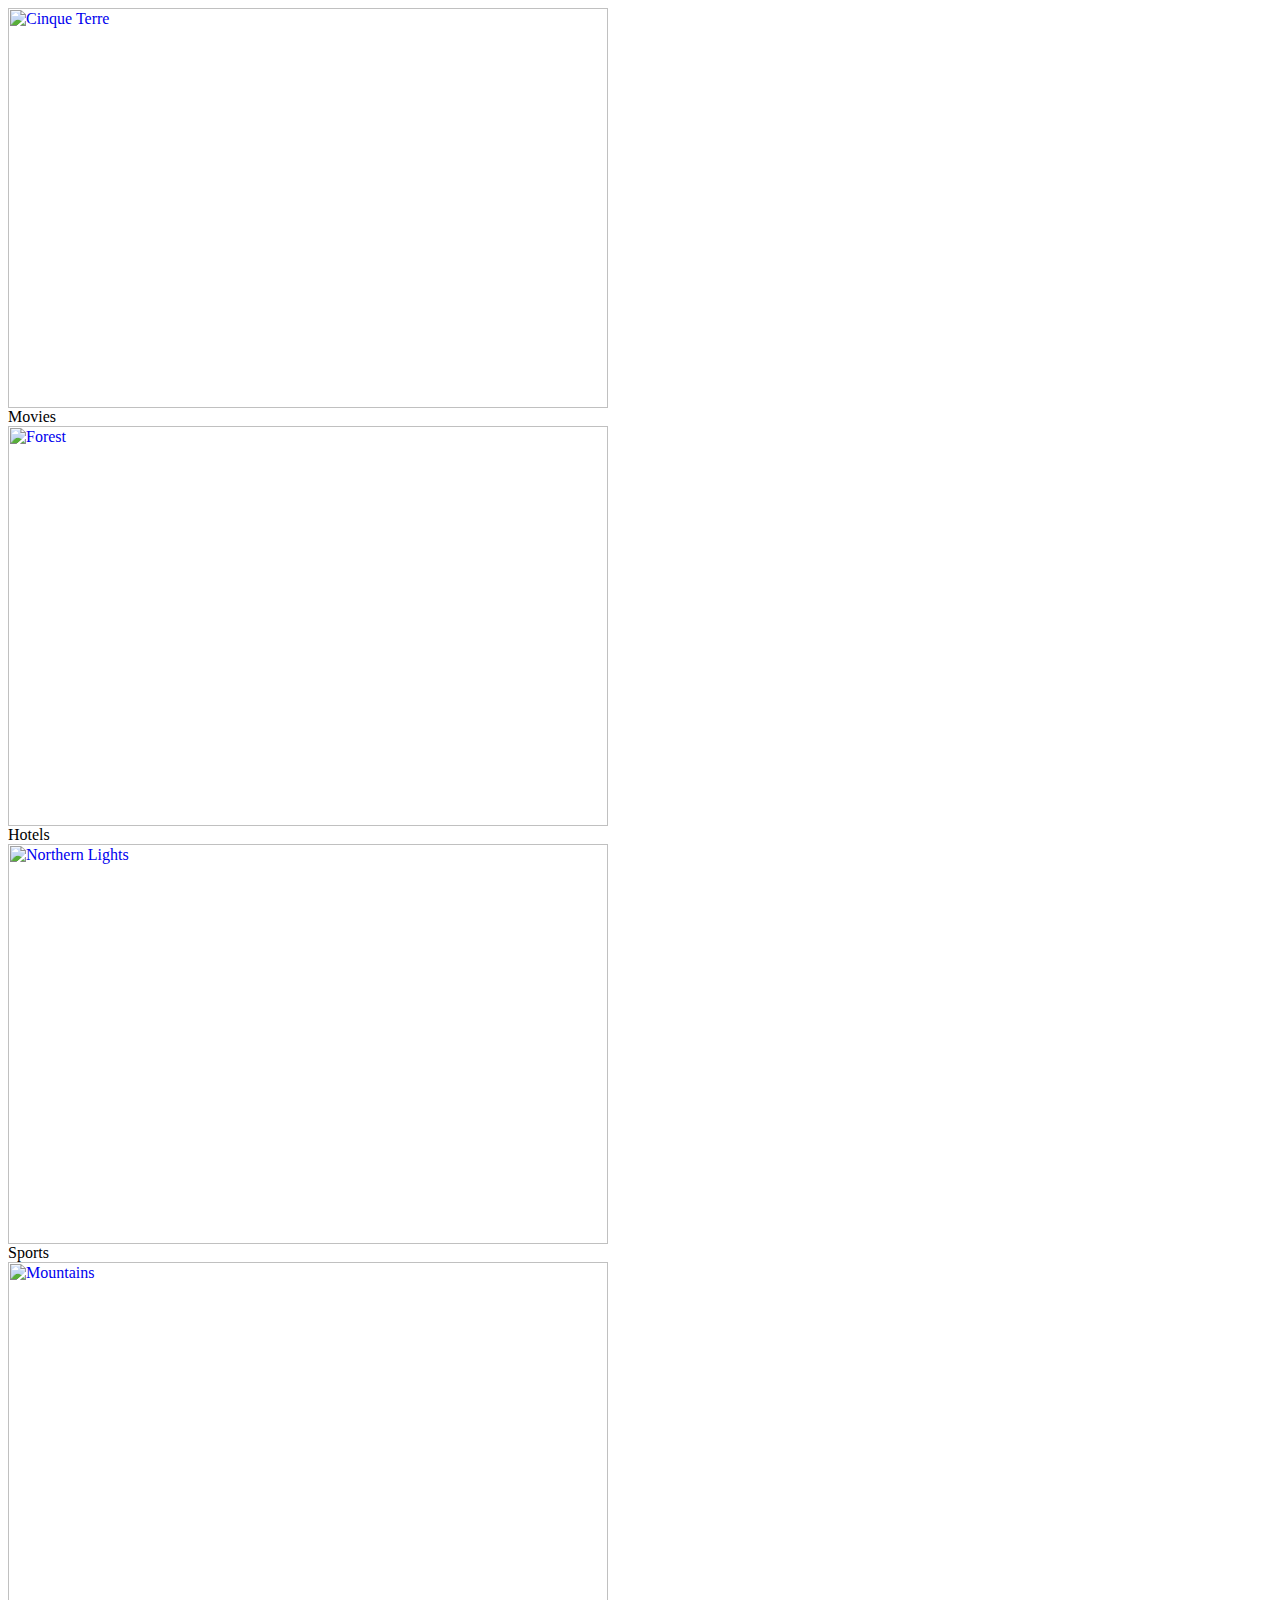
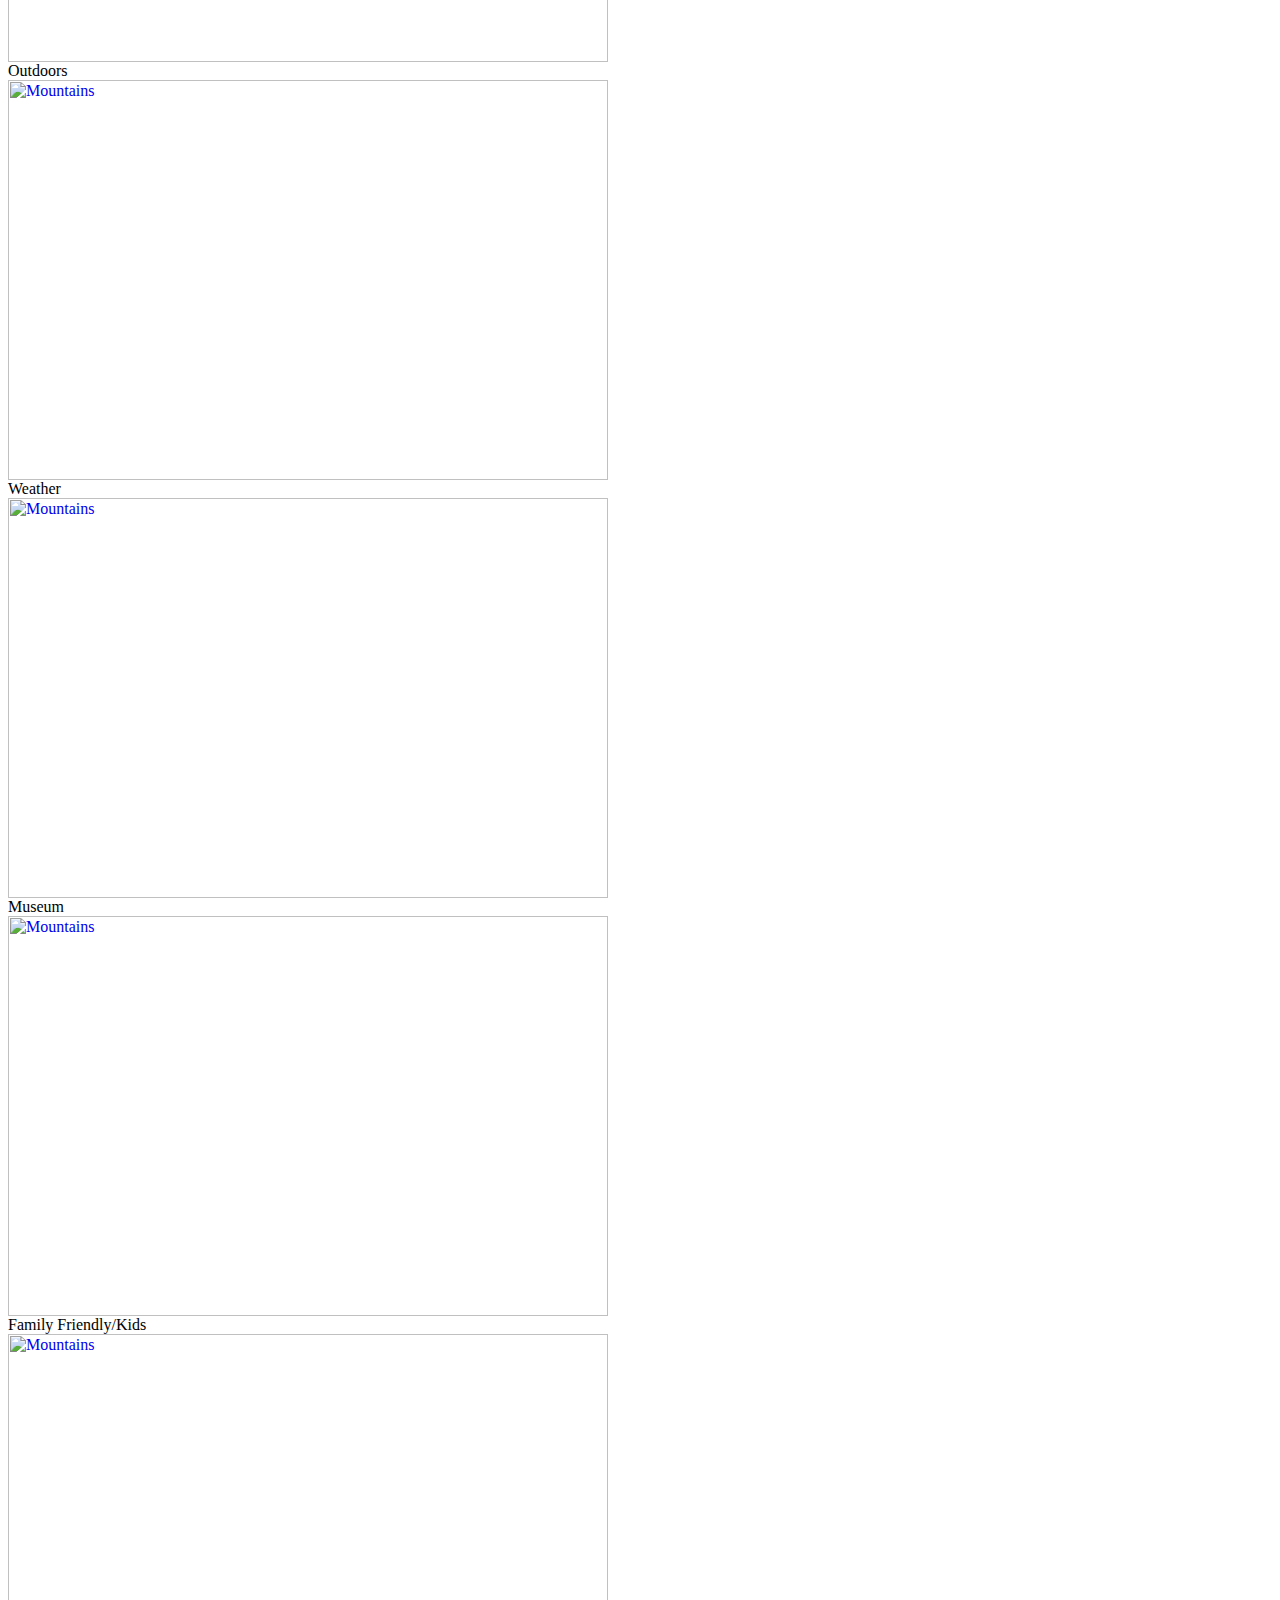
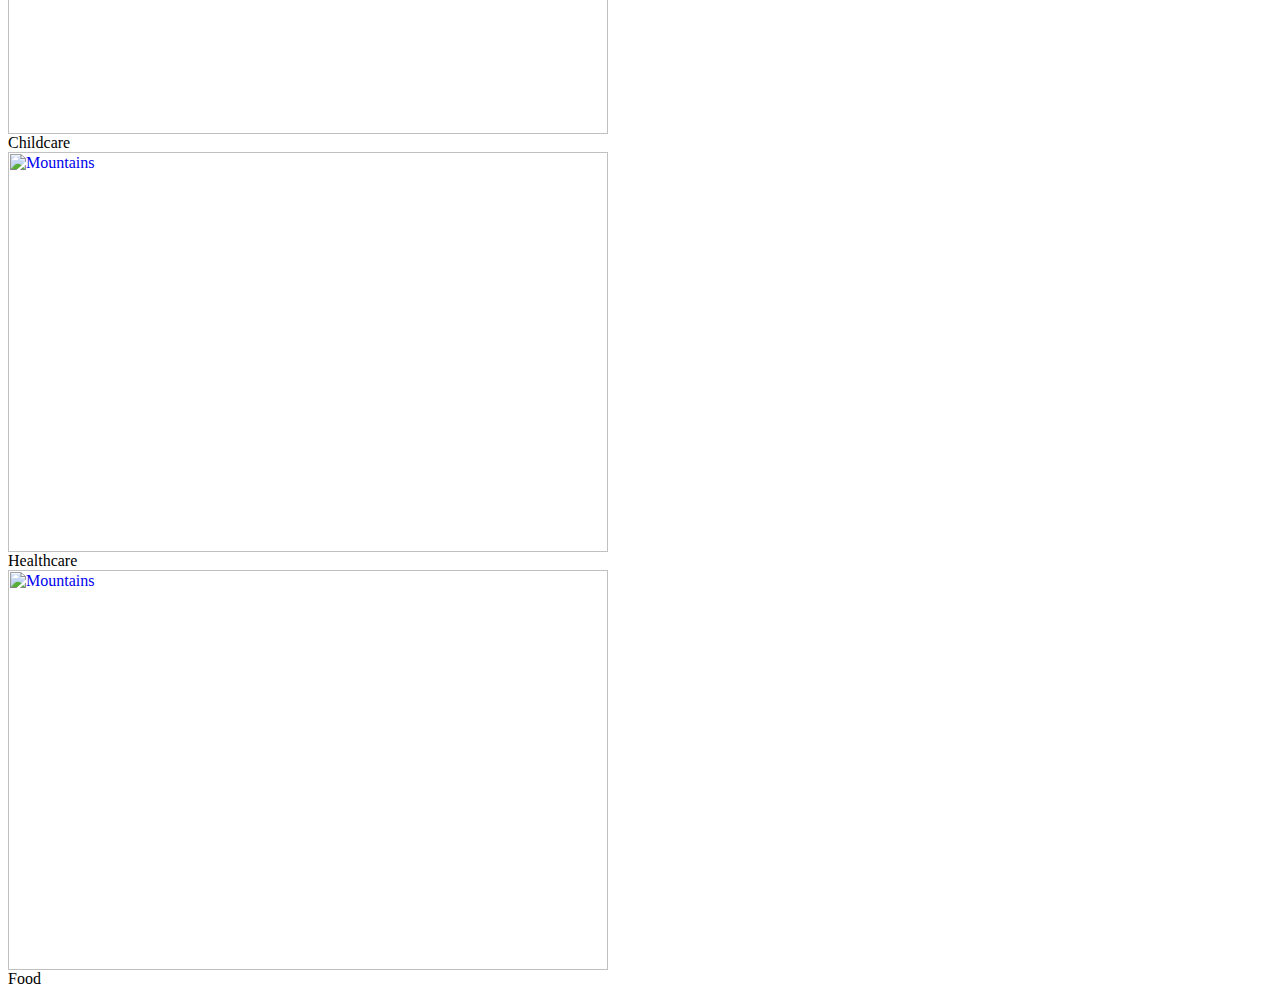
==== planner.html @ e6bc9db3 "Basic html stuff" ====
<html lang="en">
<head>
    <meta charset="UTF-8">
    <meta name="viewport" content="width=device-width, initial-scale=1.0">
    <meta http-equiv="X-UA-Compatible" content="ie=edge">
    <title>Document</title>
</head>
<body>
        <div class="row">
                <div class="gallery">
                  <a target="_blank" href="img_5terre.jpg">
                    <img src="https://amc-theatres-res.cloudinary.com/amc-cdn/production/2/theatres/38/00038_towncenter_desktop.jpg"
                      alt="Cinque Terre" width="600" height="400">
                  </a>
                  <div class="desc">Movies</div>
                </div>
            
                <div class="gallery">
                  <a target="_blank" href="img_forest.jpg">
                    <img src="https://static.travelweekly.com/i/sized/780/437/media.iceportal.com/59996/photos/65482258_XL.jpg"
                      alt="Forest" width="600" height="400">
                  </a>
                  <div class="desc">Hotels</div>
                </div>
            
                <div class="gallery">
                  <a target="_blank" href="img_lights.jpg">
                    <img
                      src="https://cdn.shopify.com/s/files/1/1724/8457/products/ETSYKansas_City_Sports_Teams_20x30_d5ff2985-1280-47af-ab9a-b2644811782d_530x@2x.jpg?v=1486710991"
                      alt="Northern Lights" width="600" height="400">
                  </a>
                  <div class="desc">Sports</div>
                </div>
            
                <div class="gallery">
                  <a target="_blank" href="img_mountains.jpg">
                    <img
                      src="https://mdc.mo.gov/sites/default/files/styles/centered_full/public/media/images/2011/06/21-07-2011.jpg?itok=MA6-ONNl"
                      alt="Mountains" width="600" height="400">
                  </a>
                  <div class="desc">Outdoors</div>
                </div>
                <div class="gallery">
                  <a target="_blank" href="img_mountains.jpg">
                    <img
                      src="https://cdn-s3.si.com/s3fs-public/styles/marquee_large_2x/public/2019/01/12/colts-chiefs-kansas-city-weather.jpg?itok=vf4ahaNz"
                      alt="Mountains" width="600" height="400">
                  </a>
                  <div class="desc">Weather</div>
                </div>
                <div class="gallery">
                  <a target="_blank" href="img_mountains.jpg">
                    <img src="https://upload.wikimedia.org/wikipedia/commons/3/34/Kansas_City_Museum_of_History_and_Science.jpg"
                      alt="Mountains" width="600" height="400">
                  </a>
                  <div class="desc">Museum</div>
                </div>
                <div class="gallery">
                  <a target="_blank" href="img_mountains.jpg">
                    <img src="https://visitkcfiles.s3-us-west-2.amazonaws.com/fritzs.jpg" alt="Mountains" width="600" height="400">
                  </a>
                  <div class="desc">Family Friendly/Kids</div>
                </div>
                <div class="gallery">
                  <a target="_blank" href="img_mountains.jpg">
                    <img
                      src="https://s3.amazonaws.com/momtrusted/system/photos/279352/childcare-in-kansas-city-brighton-academy-28ded7229bf8-huge.png?1363847670"
                      alt="Mountains" width="600" height="400">
                  </a>
                  <div class="desc">Childcare</div>
                </div>
                <div class="gallery">
                  <a target="_blank" href="img_mountains.jpg">
                    <img
                      src="https://www.glmv.com/wp-content/uploads/2014/08/GLMV-Healthcare-Architect-Kansas-Med-Center-1400x600.jpg"
                      alt="Mountains" width="600" height="400">
                  </a>
                  <div class="desc">Healthcare</div>
                </div>
                <div class="gallery">
                  <a target="_blank" href="img_mountains.jpg">
                    <img src="https://visitkcfiles.s3-us-west-2.amazonaws.com/joes_kansas_city_3-web.jpg" alt="Mountains"
                      width="600" height="400">
                  </a>
                  <div class="desc">Food</div>
                </div>
</body>
</html>
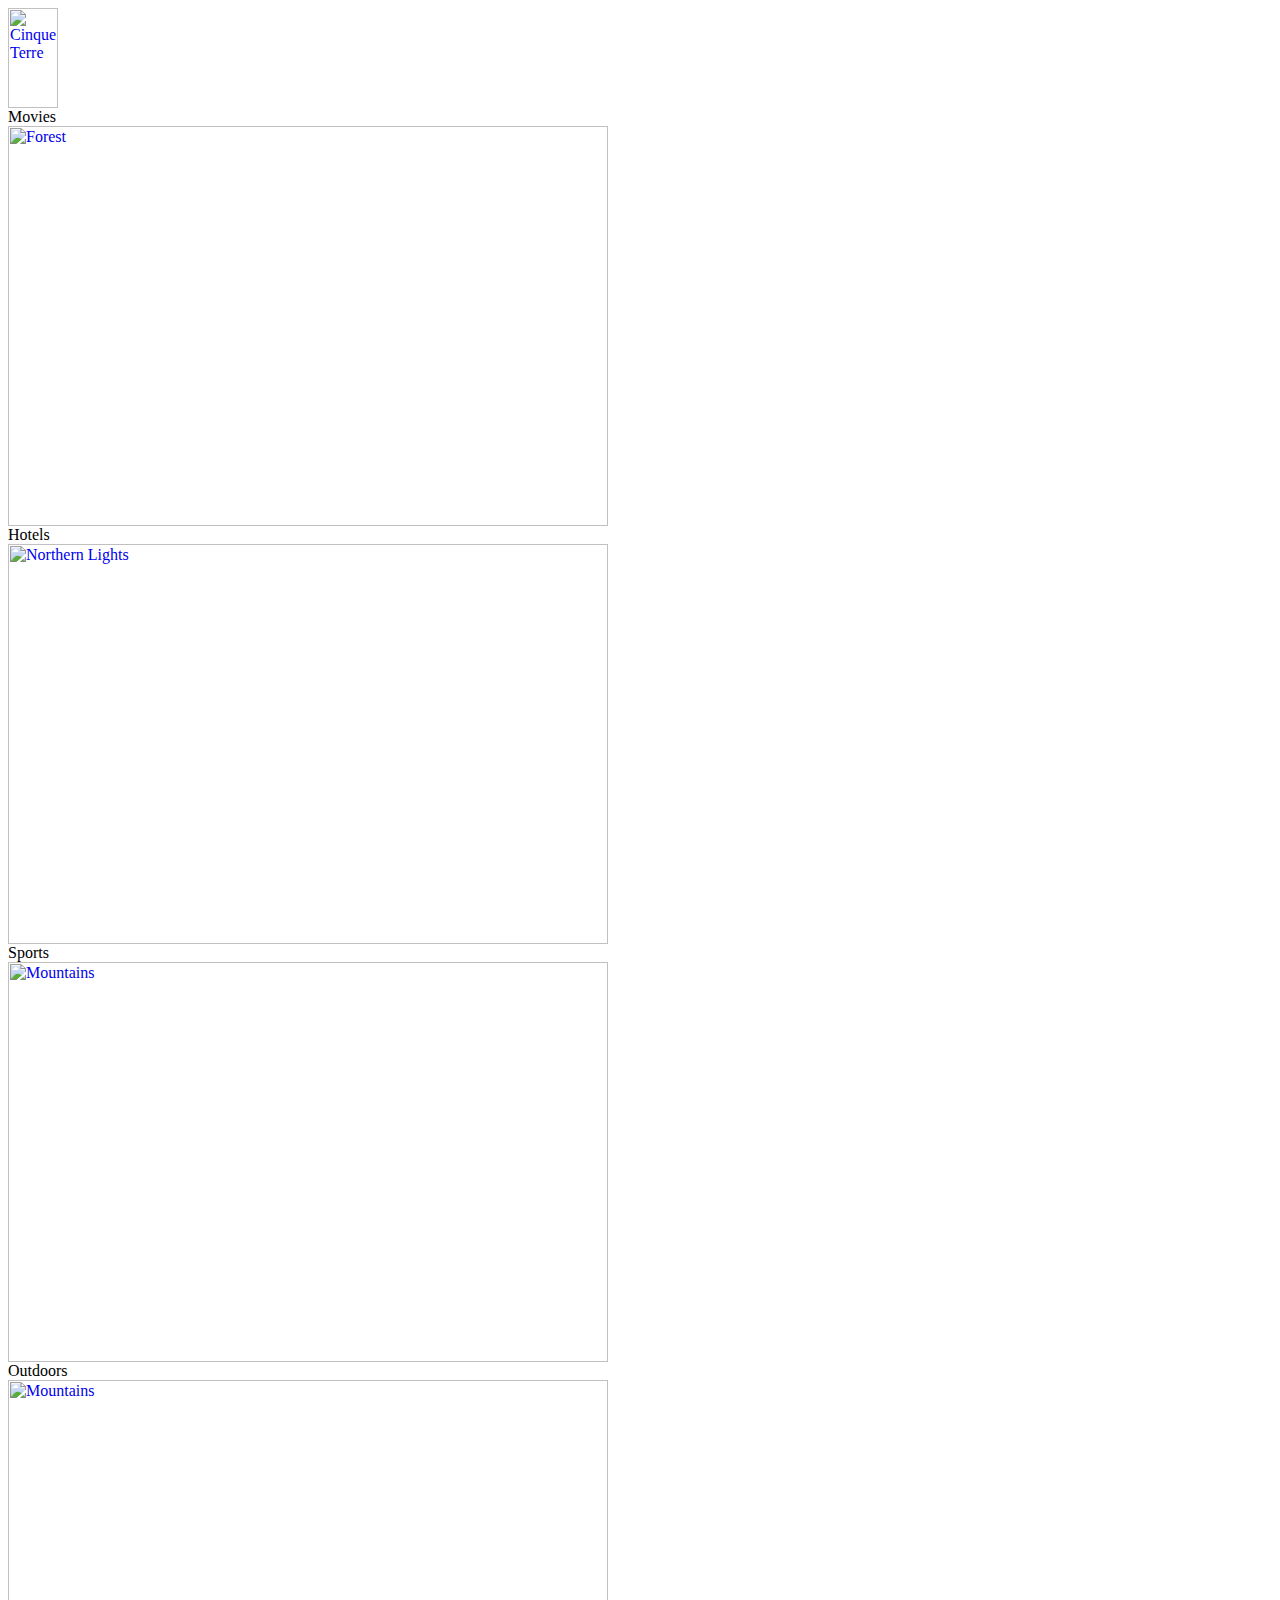
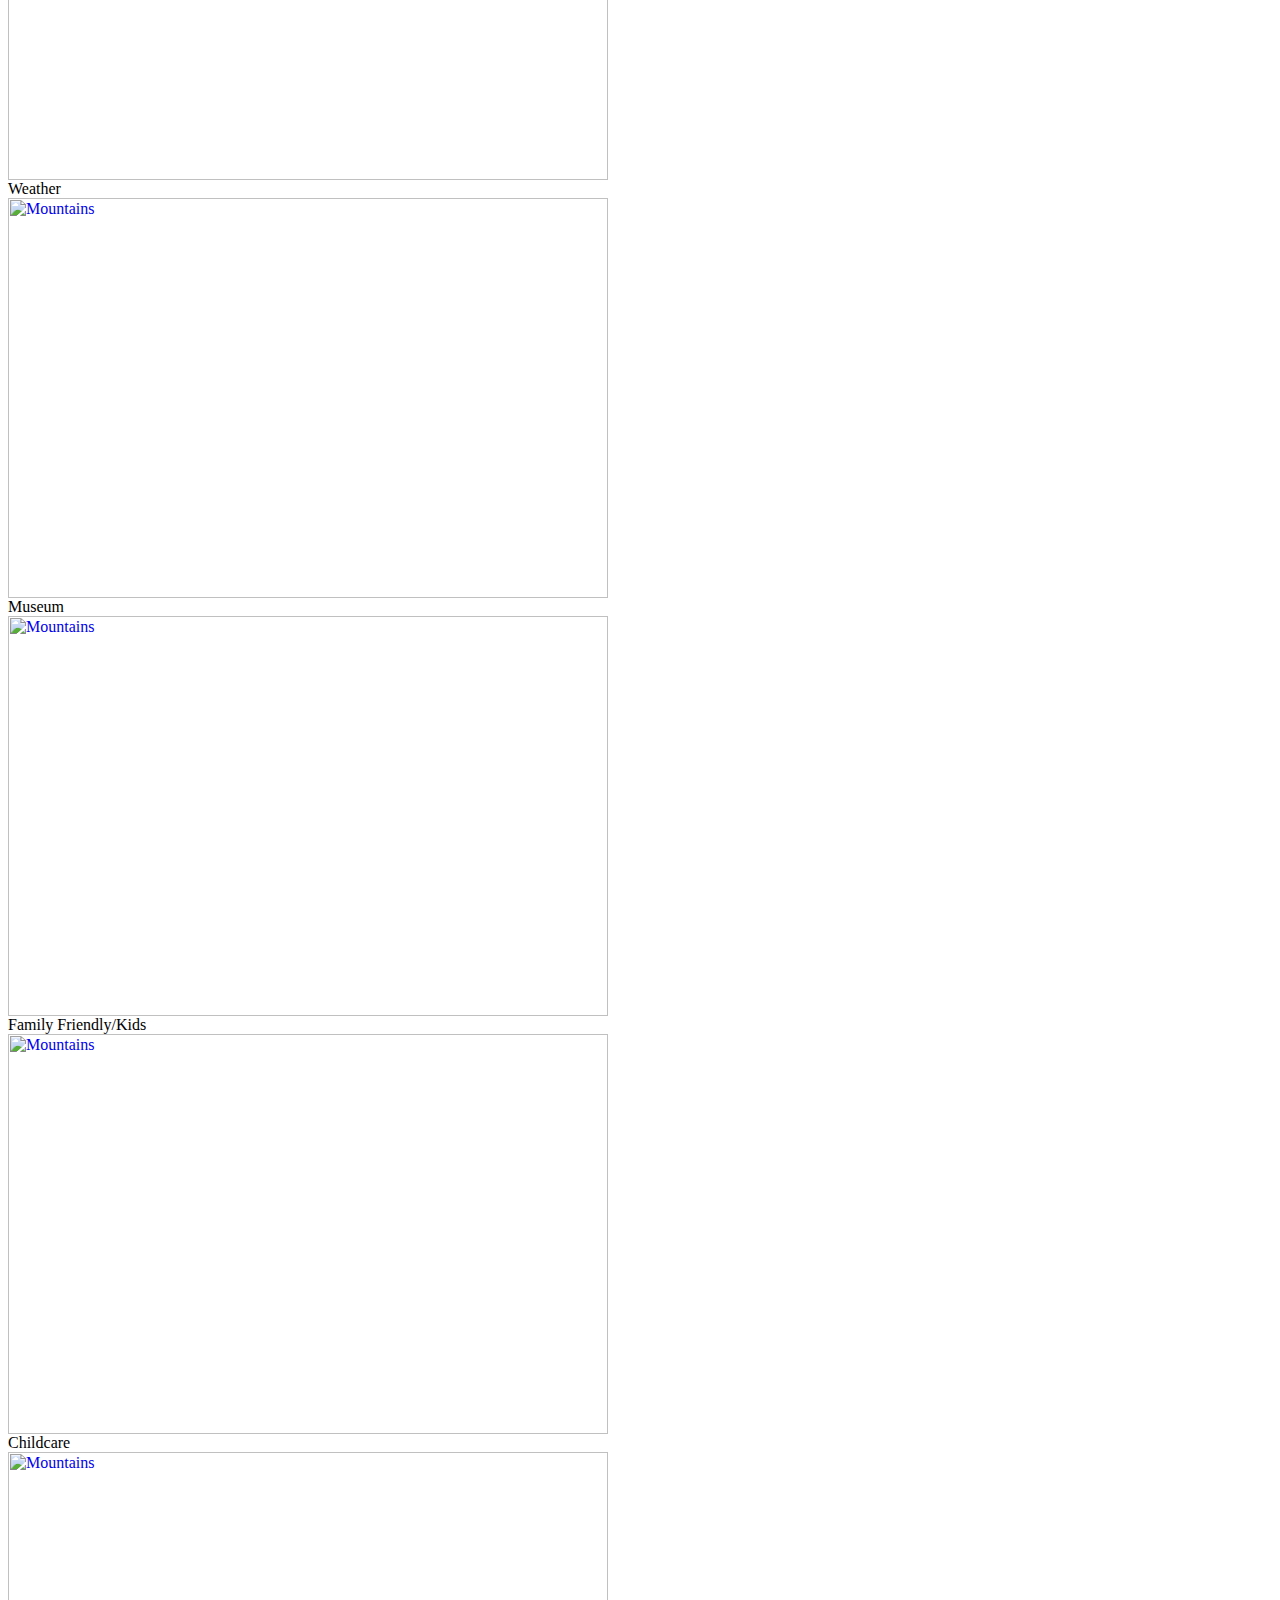
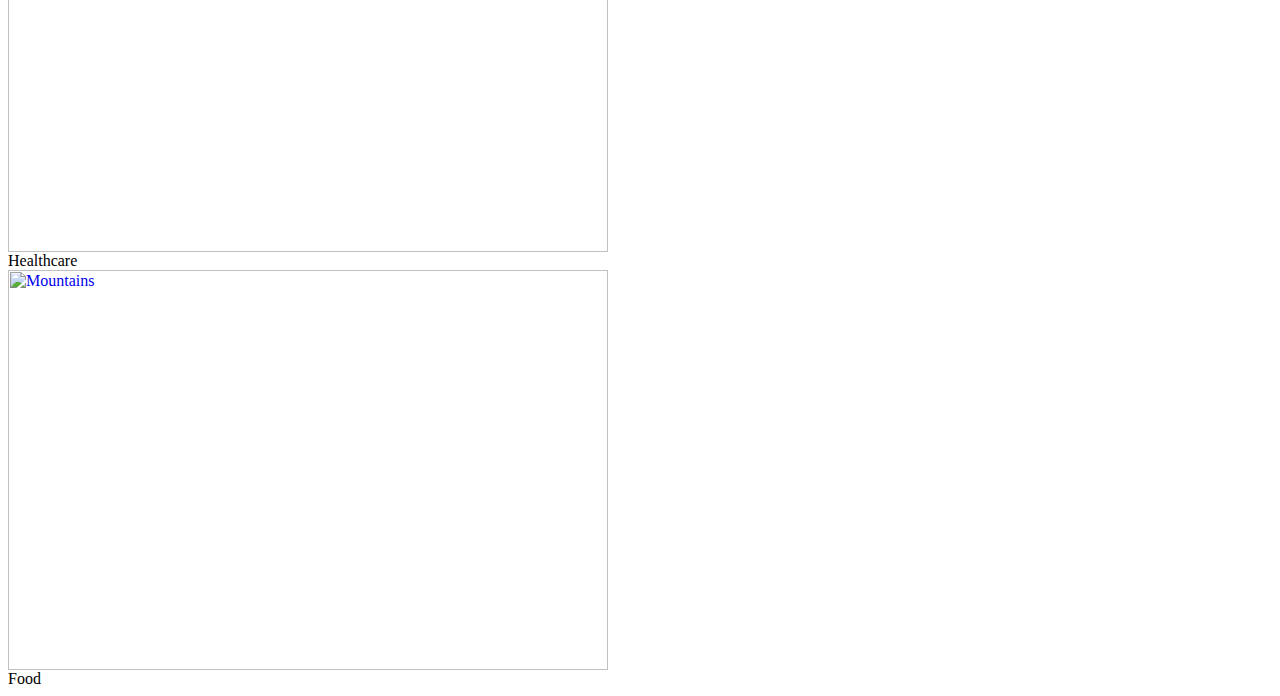
==== commit ee8dcac8: "second commit" ====
--- a/planner.html
+++ b/planner.html
@@ -10,7 +10,7 @@
                 <div class="gallery">
                   <a target="_blank" href="img_5terre.jpg">
                     <img src="https://amc-theatres-res.cloudinary.com/amc-cdn/production/2/theatres/38/00038_towncenter_desktop.jpg"
-                      alt="Cinque Terre" width="600" height="400">
+                      alt="Cinque Terre" width="50" height="100">
                   </a>
                   <div class="desc">Movies</div>
                 </div>
